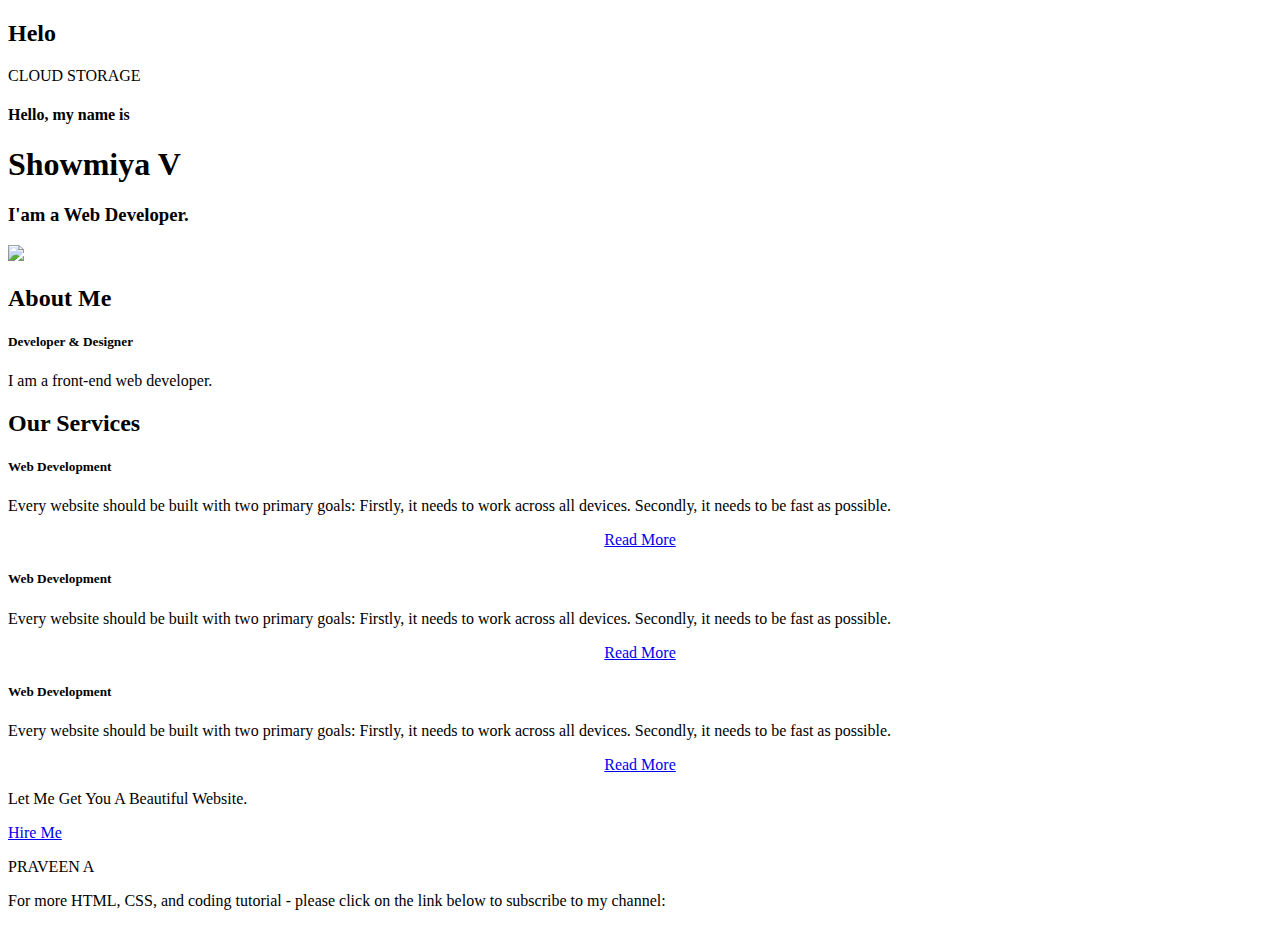
==== Assignment/Showmiya(Team leader)/Assignment 3/index.html @ 069b8da0 "Update and rename text to index.html" ====
<!DOCTYPE html>
<html>
<head>
	<title>Cloud Storage example Website</title>
	<link rel="stylesheet" type="text/css" href="https://website-static.s3.jp-tok.cloud-object-storage.appdomain.cloud/css/style.css">

	<link rel="preconnect" href="https://fonts.gstatic.com">
  <link href="https://fonts.googleapis.com/css2?family=Josefin+Sans:ital,wght@0,100;0,200;0,300;0,400;0,500;0,600;0,700;1,100;1,200;1,300;1,400;1,500;1,600;1,700&display=swap" rel="stylesheet">

  <link rel="stylesheet" href="https://cdnjs.cloudflare.com/ajax/libs/font-awesome/5.15.3/css/all.min.css" integrity="sha512-iBBXm8fW90+nuLcSKlbmrPcLa0OT92xO1BIsZ+ywDWZCvqsWgccV3gFoRBv0z+8dLJgyAHIhR35VZc2oM/gI1w==" crossorigin="anonymous" referrerpolicy="no-referrer" />
  <script>
	window.watsonAssistantChatOptions = {
	  integrationID: "66576f0c-5408-4edc-803b-d9de1f553e8b", // The ID of this integration.
	  region: "eu-gb", // The region your integration is hosted in.
	  serviceInstanceID: "2607efc7-375b-465c-9e61-399a0f694519", // The ID of your service instance.
	  onLoad: function(instance) { instance.render(); }
	};
	setTimeout(function(){
	  const t=document.createElement('script');
	  t.src="https://web-chat.global.assistant.watson.appdomain.cloud/versions/" + (window.watsonAssistantChatOptions.clientVersion || 'latest') + "/WatsonAssistantChatEntry.js";
	  document.head.appendChild(t);
	});
  </script>
</head>
<body>
	

	<div class="hero">
		<nav>
			<h2 class="logo">He<span>lo</span></h2>
			
			<a class="btn">CLOUD STORAGE</a>
		</nav>

		<div class="content">
			<h4>Hello, my name is</h4>
			<h1>Showmiya <span>V</span></h1>
			<h3>I'am a Web Developer.</h3>
			<div class="newslatter">
			
			</div>
		</div>
	</div>

	<!----About section start---->
	<section class="about">
		<div class="main">
			<img src="https://website-static.s3.jp-tok.cloud-object-storage.appdomain.cloud/img/BG.jpeg">
			<div class="about-text">
				<h2>About Me</h2>
				<h5>Developer <span>& Designer</span></h5>
				<p>I am a front-end web developer.</p>
			</div>
		</div>
	</section>

	<!-----service section start----------->
	<div class="service">
		<div class="title">
			<h2>Our Services</h2>
		</div>

		<div class="box">
			<div class="card">
				<i class="fas fa-bars"></i>
				<h5>Web Development</h5>
				<div class="pra">
					<p>Every website should be built with two primary goals: Firstly, it needs to work across all devices. Secondly, it needs to be fast as possible.</p>

					<p style="text-align: center;">
						<a class="button" href="#">Read More</a>
					</p>
				</div>
			</div>

			<div class="card">
				<i class="far fa-user"></i>
				<h5>Web Development</h5>
				<div class="pra">
					<p>Every website should be built with two primary goals: Firstly, it needs to work across all devices. Secondly, it needs to be fast as possible.</p>

					<p style="text-align: center;">
						<a class="button" href="#">Read More</a>
					</p>
				</div>
			</div>

			<div class="card">
				<i class="far fa-bell"></i>
				<h5>Web Development</h5>
				<div class="pra">
					<p>Every website should be built with two primary goals: Firstly, it needs to work across all devices. Secondly, it needs to be fast as possible.</p>

					<p style="text-align: center;">
						<a class="button" href="#">Read More</a>
					</p>
				</div>
			</div>
		</div>
	</div>

	<!------Contact Me------>
	<div class="contact-me">
		<p>Let Me Get You A Beautiful Website.</p>
		<a class="button-two" href="#">Hire Me</a>
	</div>

	<!------footer start--------->
	<footer>
		<p>PRAVEEN A</p>
		<p>For more HTML, CSS, and coding tutorial - please click on the link below to subscribe to my channel:</p>
		<div class="social">
			<a href="https://www.facebook.com/"><i class="fab fa-facebook-f"></i></a>
			<a href="https://www.instagram.com"><i class="fab fa-instagram"></i></a>
			<a href="#"><i class="fab fa-dribbble"></i></a>
		</div>
	</footer>
</body>
</html>
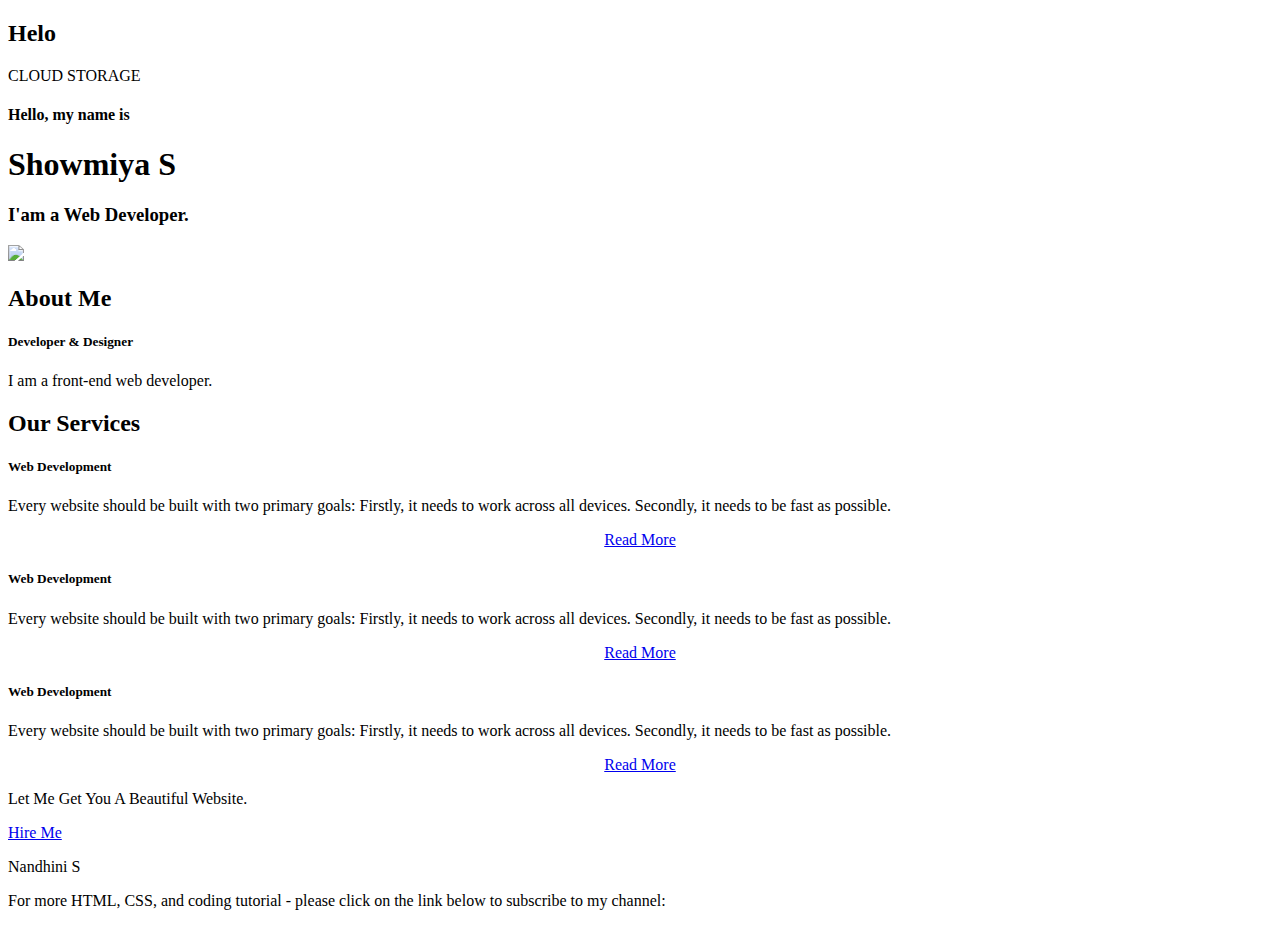
==== commit 944ae5f7: "Create index.html" ====
--- a/Assignment/Showmiya(Team leader)/Assignment 3/index.html
+++ b/Assignment/Showmiya(Team leader)/Assignment 3/index.html
@@ -34,7 +34,7 @@
 
 		<div class="content">
 			<h4>Hello, my name is</h4>
-			<h1>Showmiya <span>V</span></h1>
+			<h1>Showmiya <span>S</span></h1>
 			<h3>I'am a Web Developer.</h3>
 			<div class="newslatter">
 			
@@ -107,7 +107,7 @@
 
 	<!------footer start--------->
 	<footer>
-		<p>PRAVEEN A</p>
+		<p>Nandhini S</p>
 		<p>For more HTML, CSS, and coding tutorial - please click on the link below to subscribe to my channel:</p>
 		<div class="social">
 			<a href="https://www.facebook.com/"><i class="fab fa-facebook-f"></i></a>
